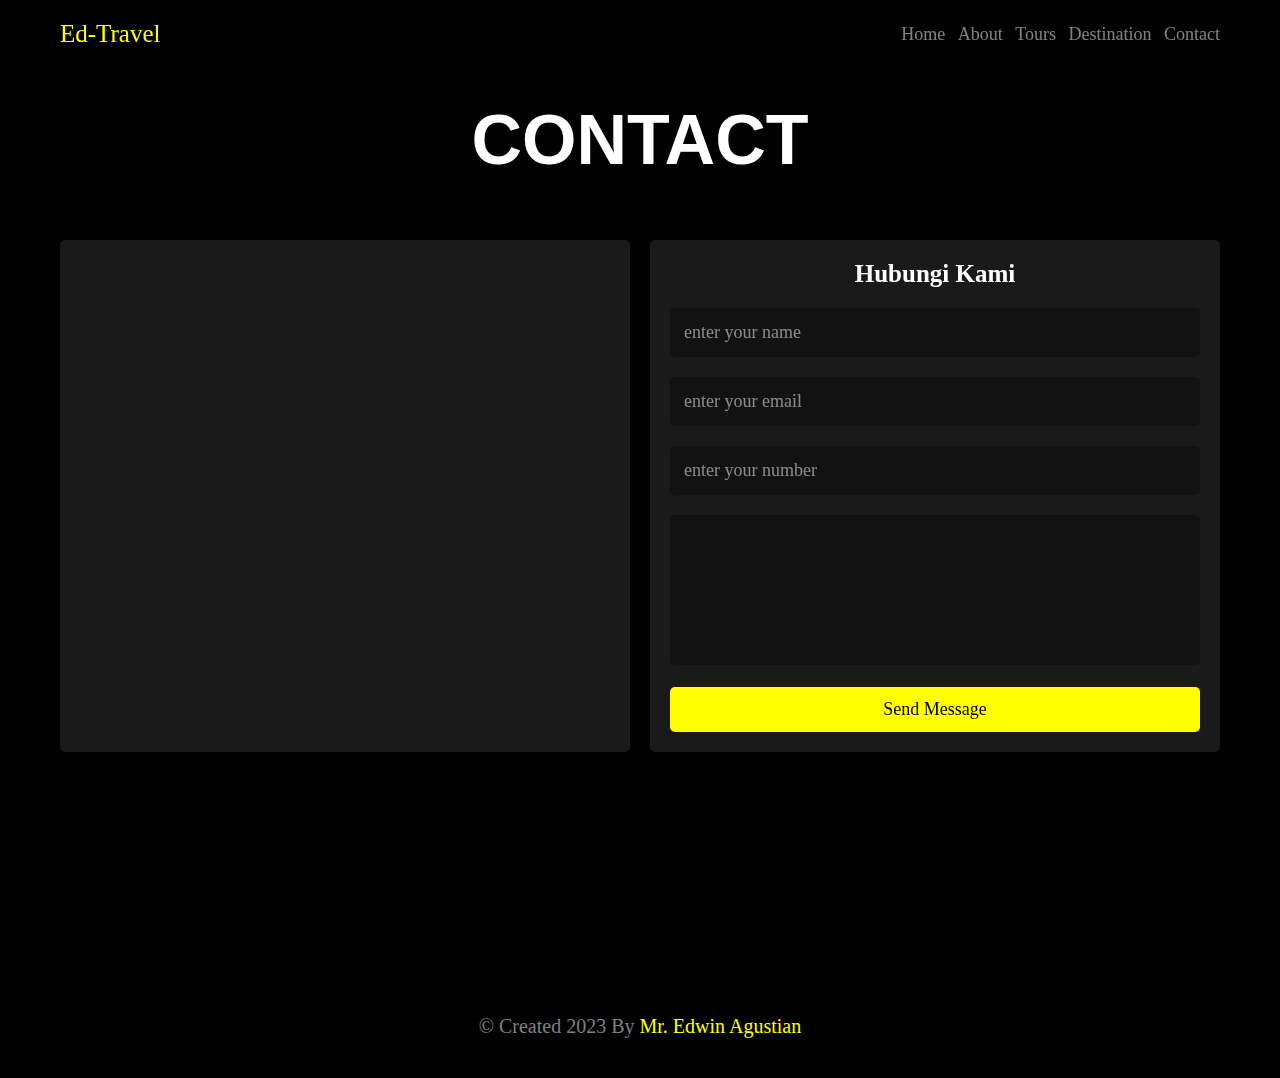
==== contact.html @ 5a28da89 "first" ====
<!DOCTYPE html>
<html lang="en">

<head>
    <meta charset="UTF-8">
    <meta http-equiv="X-UA-Compatible" content="IE=edge">
    <meta name="viewport" content="width=device-width, initial-scale=1.0">
    <link rel="stylesheet" href="css/styles.css">

    <!-- framwork aos.css  -->
    <link rel="stylesheet" href="https://unpkg.com/aos@next/dist/aos.css" />

    <!-- font awesome cdn -->
    <link rel="stylesheet" href="https://cdnjs.cloudflare.com/ajax/libs/font-awesome/6.4.0/css/all.min.css">
    <title>Contact</title>

</head>

<body>
    <!-- header section start -->
    <header class="header" data-aos="fade-down">
        <section class="flex">

            <a href="home.html" class="logo">Ed-Travel</a>

            <nav class="navbar">
                <a href="home.html">Home</a>
                <a href="about.html">About</a>
                <a href="tours.html">Tours</a>
                <a href="destination.html">Destination</a>
                <a href="contact.html">Contact</a>
            </nav>

            <div id="menu-btn" class="fas fa-bars"></div>

        </section>
    </header>
    <!-- header section end -->

    <!-- contact section start  -->

    <div class="container contact">
        <h1 class="heading" data-aos="zoom-out">Contact</h1>


        <section>
            <div class="row">

                <iframe class="map"
                    src="https://www.google.com/maps/embed?pb=!1m18!1m12!1m3!1d795.0593952695746!2d116.12587628355939!3d-8.634530300724075!2m3!1f0!2f0!3f0!3m2!1i1024!2i768!4f13.1!3m3!1m2!1s0x2dcdbed03b68dc2f%3A0x2cfb67b63518b1ee!2sMasjid%20Jami%20Assasul%20Hikmah%20Jerneng!5e1!3m2!1sid!2sid!4v1680390231043!5m2!1sid!2sid"
                    allowfullscreen="" loading="lazy" referrerpolicy="no-referrer-when-downgrade" data-aos="flip-left">
                </iframe>

                <form action="" method="post" data-aos="flip-right">
                    <h3>Hubungi Kami</h3>
                    <input type="text" name="name" required maxlength="50" class="box" placeholder="enter your name">
                    <input type="email" name="email" required maxlength="50" class="box" placeholder="enter your email">
                    <input type="number" name="number" required maxlength="12" min="0" max="99999999" class="box"
                        placeholder="enter your number">
                    <textarea name="" id="" cols="30" class="box" required maxlength="1000" rows="10"></textarea>
                    <input type="submit" value="send message" name="send" class="btn">
                </form>

            </div>

            <div class="grid">


                <div class="box" data-aos="fade-up">
                    <i class="fas fa-phone"></i>
                    <h3>nomor handphone</h3>
                    <a href="tel:087850117421">+62 8785-0117-421</a>
                </div>


                <div class="box" data-aos="fade-up">
                    <i class="fas fa-envelope"></i>
                    <h3>alamat email</h3>
                    <a href="email:edwin.agustian2607@gmail.com">edwin@gmail.com</a>
                    <a href="email:hatakee26@gmail.com">hatakee26@gmail.com</a>
                </div>

                <div class="box" data-aos="fade-up">
                    <i class="fas fa-map-marker-alt"></i>
                    <h3>alamat rumah</h3>
                    <a href="">Belum Dibuat</a>
                </div>

            </div>



            <div class="credit">
                &copy; Created 2023 by <span>Mr. Edwin Agustian</span>

            </div>

        </section>

    </div>
    <!-- contact section end  -->













    <script src="https://unpkg.com/aos@next/dist/aos.js"></script>

    <!-- custome js file link -->
    <script src="js/script.js"></script>
</body>

</html>
---- css/styles.css ----
@import url('https://fonts.googleapis.com/css2?family=Comfortaa:wght@300&family=Poppins:wght@100&display=swap');

:root {
    --main-color: #ff0;
    --light-white: rgba(255, 255, 255, .5);
    --light-black: rgba(0, 0, 0, .3);
    --light-bg: rgba(255, 255, 255, .1);
    --white: #fff;
    --black: #000;
}

* {
    font-family: 'Comforta', cursive;
    margin: 0;
    padding: 0;
    box-sizing: border-box;
    outline: none;
    border: none;
    text-decoration: none;
    text-transform: capitalize;
}

html {
    font-size: 62.5%;
    overflow-x: hidden;
    scroll-behavior: smooth;
    scroll-padding-top: 5rem;
}

*::selection {
    background-color: var(--main-color);
    color: var(--black);
}

*::-webkit-scrollbar {
    height: .5rem;
    width: 1rem;
}

*::-webkit-scrollbar-track {
    background-color: transparent;
}

*::-webkit-scrollbar-thumb {
    background-color: var(--light-bg);
}

body {
    background-color: var(--black);
    overflow: hidden;
}

.container {
    padding-top: 10rem;
}

section {
    margin: 0 auto;
    max-width: 1200px;
    padding: 2rem;
}

.heading {
    font-family: Verdana, Geneva, Tahoma, sans-serif;
    font-size: 7rem;
    color: var(--white);
    text-transform: uppercase;
    text-align: center;
    margin-bottom: 4rem;
}

.btn {
    display: block;
    border-radius: .5rem;
    padding: 1.2rem 3rem;
    background: var(--main-color);
    color: var(--black);
    cursor: pointer;
    text-align: center;
    width: 100%;
    font-size: 1.8rem;
    margin-top: 1rem;
}

.btn:hover {
    background: var(--black);
    color: var(--white);
}

.header {
    position: fixed;
    top: 0;
    left: 0;
    right: 0;
    background: linear-gradient(0deg, transparent, var(--black));
    z-index: 1000;
}

.header .flex {
    display: flex;
    align-items: center;
    justify-content: space-between;
    gap: 1.5rem;
}

.header .flex .logo {
    font-size: 2.5rem;
    color: var(--main-color);
}

.header .flex .navbar a {
    margin-left: 1rem;
    font-size: 1.8rem;
    color: var(--light-white);
    transition: .2s linear;
}

.header .flex .navbar.active {
    transform: scale(1);
    transition: .2s linear;
}



.header .flex .navbar a:hover {
    color: var(--white);

}

#menu-btn {
    font-size: 2.5rem;
    cursor: pointer;
    color: var(--white);
    display: none;

}

.home {
    background: url('../asset/pemandangan.jpg') no-repeat rgba(0, 0, 0, .5);
    background-position: center;
    background-attachment: fixed;
    background-size: cover;
    background-blend-mode: multiply;
}

.home .flex {
    min-height: calc(100vh - 10rem);
    display: flex;
    align-items: center;
    justify-content: center;
}

.home .flex form {
    background-color: var(--light-bg);
    border-radius: .5rem;
    padding: 2rem;
    width: 50rem;
    backdrop-filter: blur(.4rem);
}

.home .flex form h3 {
    font-size: 2.5rem;
    color: var(--white);
    padding-bottom: 1rem;
    text-align: center;
}

.home .flex form p {
    padding-top: 1rem;
    font-size: 1.7rem;
    color: var(--light-white);
}

.home .flex form .box {
    width: 100%;
    border-radius: .5rem;
    padding: 1.4rem;
    font-size: 1.8rem;
    color: var(--white);
    text-transform: none;
    background: var(--light-black);
    margin: 1rem 0;
}

.home .flex form .box::placeholder {
    color: var(--light-white);
}

.about {
    background: url('../asset/pemandangan3.jpg')no-repeat rgba(0, 0, 0, .5);
    background-position: center;
    background-attachment: fixed;
    background-size: cover;
    background-blend-mode: multiply;

}

.about .details {
    border-radius: .5rem;
    background: url('../asset/about.tournav.jpg')no-repeat rgba(0, 0, 0, .5);
    background-position: center;
    background-attachment: fixed;
    background-size: cover;
    display: flex;
    align-items: center;
    justify-content: center;
    padding: 2rem;
    min-height: 60vh;
    border-radius: .5rem;

}

.about .details .box {
    width: 50rem;
    background-color: var(--light-black);
    padding: 3rem 2rem;
    text-align: center;
    backdrop-filter: blur(.4rem);
    border-radius: .5rem;
}

.about .details .box h3 {
    padding-bottom: 1rem;
    font-size: 2.5rem;
    color: var(--white);
}

.about .details .box p {
    padding: 1rem 0;
    font-size: 1.5rem;
    color: var(--light-white);
    line-height: 2;
}

.about .details .box .btn {
    display: inline-block;
    width: auto;
}

.about .grid {
    display: grid;
    grid-template-columns: repeat(auto-fit, 30rem);
    align-items: flex-start;
    justify-content: center;
    gap: 1.5rem;
    margin-top: 3rem;

}

.about .grid .box {
    background-color: var(--light-black);
    padding: 2rem;
    text-align: center;
    backdrop-filter: blur(.4rem);
    border-radius: .5rem;
}

.about .grid .box img {
    height: 20rem;
    transition: .2s linear;
}

.about .grid .box h3 {
    padding: 2rem 0;
    font-size: 2rem;
    color: var(--white);
}

.about .grid .box p {
    line-height: 2;
    font-size: 1.5rem;
    color: var(--light-white);
}

.about .grid .box:hover {
    background-color: var(--light-bg);
}

.about .grid .box:hover img {
    transform: scale(1.1);
}

.reviews {
    background: url('../asset/pemandangan2.jpg')no-repeat rgba(0, 0, 0, .5);
    background-position: center;
    background-attachment: fixed;
    background-size: cover;
    background-blend-mode: multiply;

}

.reviews .grid {
    display: grid;
    grid-template-columns: repeat(auto-fit, 35rem);
    align-items: flex-start;
    justify-content: center;
    gap: 1.5rem;
}

.reviews .grid .box {
    background-color: var(--light-black);
    padding: 2rem;
    text-align: center;
    backdrop-filter: blur(.4rem);
    border-radius: .5rem;
}

.reviews .grid .box img {
    height: 8rem;
    width: 8rem;
    border-radius: 50%;
    object-fit: cover;
    margin-bottom: 1rem;
}

.reviews .grid .box h3 {
    font-size: 2rem;
    color: var(--white);
}

.reviews .grid .box p {
    padding: 1rem 0;
    line-height: 2;
    color: var(--light-white);
    font-size: 1.5rem;
}

.reviews .grid .box .stars {
    margin-top: 1rem;
}

.reviews .grid .box .stars i {
    font-size: 1.8rem;
    color: var(--main-color);
}

.reviews .grid .box:hover {
    background-color: var(--light-bg);
}

.tours {
    background: url('../asset/place/tours-bg.jpg')no-repeat rgba(0, 0, 0, .5);
    background-position: center;
    background-attachment: fixed;
    background-size: cover;
    background-blend-mode: multiply;
}

.tours .grid {
    display: grid;
    grid-template-columns: repeat(auto-fit, 35rem);
    align-items: flex-start;
    justify-content: center;
    gap: 1.5rem;
}

.tours .grid .box {
    background-color: var(--light-bg);
    padding: 2rem;
    backdrop-filter: blur(.4rem);
    border-radius: .5rem;
    position: relative;
}

.tours .grid .box .price {
    position: absolute;
    top: 2.9rem;
    left: 3rem;
    border-radius: .5rem;
    background: var(--light-black);
    font-size: 1.8rem;
    padding: .8rem 1rem;
}

.tours .grid .box .price i {
    color: var(--white);
    margin-right: .5rem;
}

.tours .grid .box .price span {
    color: var(--white);
}


.tours .grid .box .image {
    height: 20rem;
    width: 100%;
    object-fit: cover;
    border-radius: .5rem;
    margin-bottom: 2rem;
}

.tours .grid .box .name {
    font-size: 2rem;
    color: var(--white);
}

.tours .grid .box .address {
    font-size: 1.7rem;
    color: var(--light-white);
    line-height: 1.5;
    padding: .5rem 0;
}

.tours .grid .box:hover {
    background-color: var(--light-black);
}

.tours .grid .box:hover .price {
    background-color: var(--black);
}

.destinations {
    background: url('../asset/tulisan.jpg')no-repeat rgba(0, 0, 0, .5);
    background-position: center;
    background-attachment: fixed;
    background-size: cover;
    background-blend-mode: multiply;
}

.destinations .grid {
    display: grid;
    grid-template-columns: repeat(auto-fit, 30rem);
    align-items: flex-start;
    justify-content: center;
    gap: 1.5rem;
}

.destinations .grid .box {
    position: relative;
    height: 40rem;
    overflow: hidden;
    border-radius: .5rem;
}

.destinations .grid .box img {
    height: 100%;
    width: 100%;
    object-fit: cover;
}

.destinations .grid .box h3 {
    position: absolute;
    top: 0;
    left: 0;
    height: 100%;
    width: 100%;
    align-items: center;
    justify-content: center;
    background-color: var(--light-black);
    backdrop-filter: blur(.4rem);
    display: flex;
    opacity: 0;
    transition: .2s linear;
}

.destinations .grid .box h3 span {
    font-size: 2.5rem;
    color: var(--white);
}

.destinations .grid .box:hover h3 {
    opacity: 1;
}

.contact {
    background: url('../asset/pemandangan4.jpg')no-repeat rgba(0, 0, 0, .5);
    background-position: center;
    background-attachment: fixed;
    background-size: cover;
    background-blend-mode: multiply;
}

.contact .row {
    display: flex;
    flex-wrap: wrap;
    gap: 2rem;
}

.contact .row .map {
    width: 100%;
    flex: 1 1 40rem;
    padding: 2rem;
    background-color: var(--light-bg);
    border-radius: .5rem;
    backdrop-filter: blur(.4rem);
}

.contact .row form {
    flex: 1 1 40rem;
    padding: 2rem;
    background-color: var(--light-bg);
    border-radius: .5rem;
    backdrop-filter: blur(.4rem);
}

.contact .row form h3 {
    text-align: center;
    font-size: 2.5rem;
    color: var(--white);
    padding-bottom: 1rem;
}

.contact .row form .box {
    width: 100%;
    margin: 1rem 0;
    border-radius: .5rem;
    background-color: var(--light-black);
    padding: 1.4rem;
    font-size: 1.8rem;
    color: var(--white);
    text-transform: none;
}

.contact .row form .box::placeholder {
    color: var(--light-white);
}

.contact .row form textarea {
    height: 15rem;
    resize: none;
}

.contact .grid {
    margin: 3rem 0;
    display: grid;
    grid-template-columns: repeat(auto-fit, 30rem);
    align-items: flex-start;
    justify-content: center;
    gap: 1.5rem;
}

.contact .grid .box {
    padding: 2rem;
    background-color: var(--light-bg);
    border-radius: .5rem;
    backdrop-filter: blur(.4rem);
    text-align: center;
}

.contact .grid .box i {
    height: 3rem 5rem;
    width: 6rem;
    line-height: 5rem;
    font-size: 2.5rem;
    background-color: var(--light-black);
    border-radius: 5rem;
    color: var(--white);
    margin-bottom: 1.5rem;
}

.contact .grid .box h3 {
    padding: .5rem 0;
    font-size: 2rem;
    color: var(--main-color);
}

.contact .grid .box a {
    display: block;
    padding-top: 1rem;
    font-size: 1.6rem;
    color: var(--light-white);
    line-height: 1.5rem;
    text-transform: none;
}

.contact .grid .box a:hover {
    color: var(--white);
    text-decoration: underline;
}

.contact .credit {
    text-align: center;
    font-size: 2rem;
    padding-top: 1.5rem;
    padding-bottom: 2rem;
    color: var(--light-white);
}

.contact .credit span {
    color: var(--main-color);
}



























/* media queries */

@media(max-width:991px) {
    html {
        font-size: 55%;
    }

    .heading {
        font-size: 5rem;
        margin-bottom: 3rem;
    }
}

@media(max-width:768px) {

    #menu-btn {
        display: inline-block;
    }

    .header .flex {
        position: relative;

    }

    .header .flex .navbar {
        position: absolute;
        top: 100%;
        left: 2rem;
        right: 2rem;
        background-color: var(--light-black);
        backdrop-filter: blur(.4rem);
        border-radius: 5.rem;
        transform: scale(0);
        transform-origin: top right;
        padding: 1.5rem .5rem;
    }

    .header .flex .navbar.active {
        transform: scale(1);
    }

    .header .flex .navbar a {
        display: block;
        padding: 1.5rem .5rem;
        margin: .5rem 1.5rem;
        color: var(--white);
        border-radius: .5rem;
    }

    .header .flex .navbar a:hover {
        background-color: var(--light-bg);
    }

    .heading {
        font-size: 3rem;

    }


}

@media(max-width:450px) {
    html {
        font-size: 50%;
    }
}
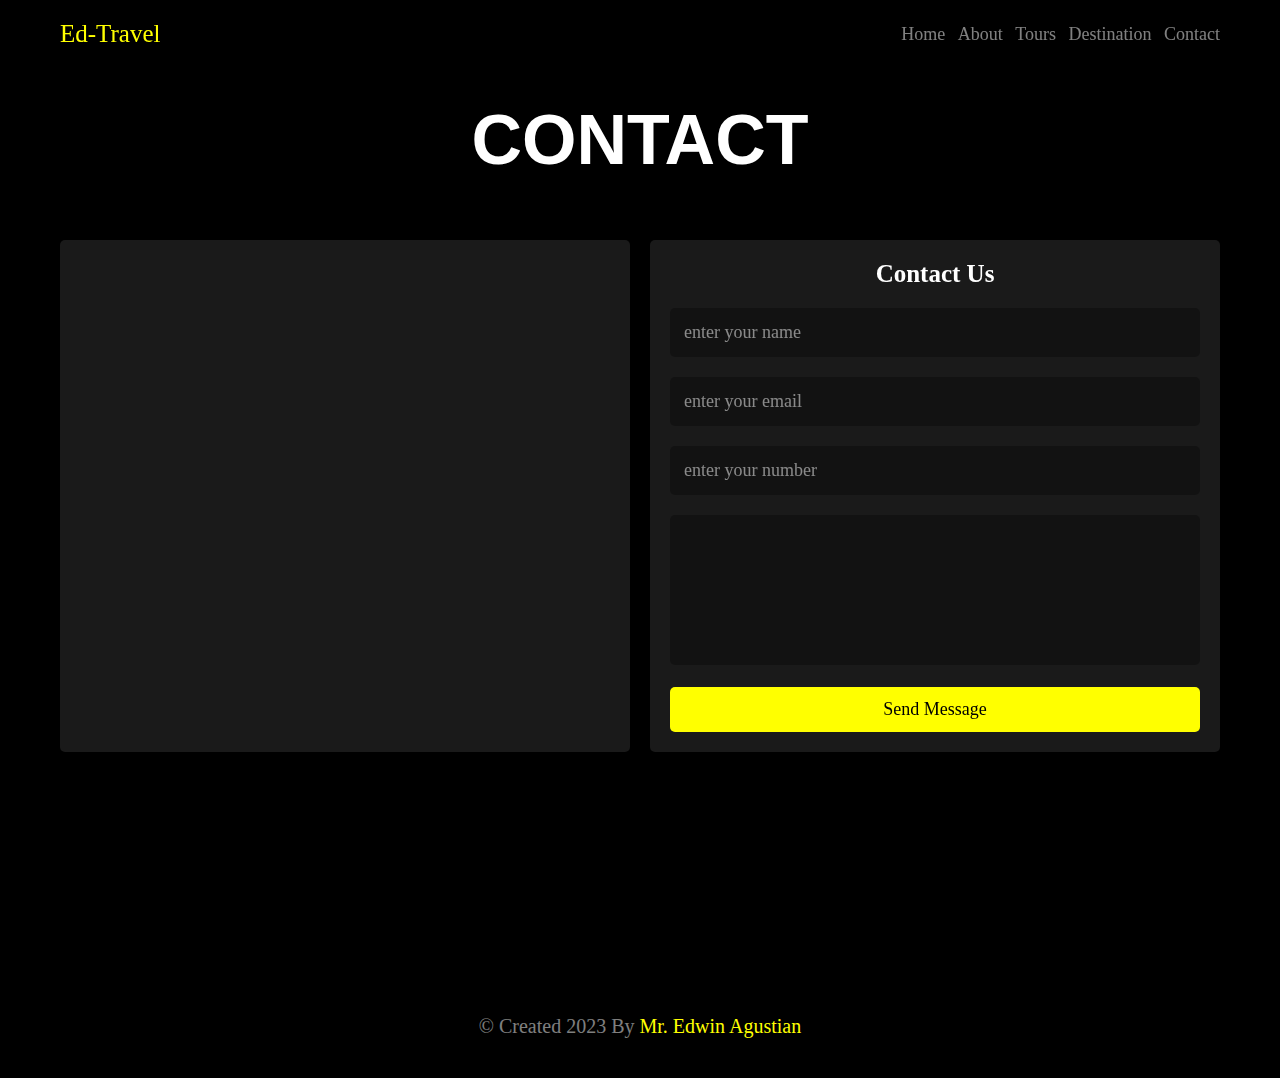
==== commit 80f2c70d: "second" ====
--- a/contact.html
+++ b/contact.html
@@ -52,10 +52,10 @@
                 </iframe>
 
                 <form action="" method="post" data-aos="flip-right">
-                    <h3>Hubungi Kami</h3>
+                    <h3>Contact Us</h3>
                     <input type="text" name="name" required maxlength="50" class="box" placeholder="enter your name">
                     <input type="email" name="email" required maxlength="50" class="box" placeholder="enter your email">
-                    <input type="number" name="number" required maxlength="12" min="0" max="99999999" class="box"
+                    <input type="number" name="number" required maxlength="12" min="0" max="999999999999999" class="box"
                         placeholder="enter your number">
                     <textarea name="" id="" cols="30" class="box" required maxlength="1000" rows="10"></textarea>
                     <input type="submit" value="send message" name="send" class="btn">
@@ -68,7 +68,7 @@
 
                 <div class="box" data-aos="fade-up">
                     <i class="fas fa-phone"></i>
-                    <h3>nomor handphone</h3>
+                    <h3>Phone Number</h3>
                     <a href="tel:087850117421">+62 8785-0117-421</a>
                 </div>
 
--- a/css/styles.css
+++ b/css/styles.css
@@ -411,7 +411,7 @@
 }
 
 .destinations {
-    background: url('../asset/tulisan.jpg')no-repeat rgba(0, 0, 0, .5);
+    background: url('../asset/reviews.jpg')no-repeat rgba(0, 0, 0, .5);
     background-position: center;
     background-attachment: fixed;
     background-size: cover;
@@ -464,7 +464,7 @@
 }
 
 .contact {
-    background: url('../asset/pemandangan4.jpg')no-repeat rgba(0, 0, 0, .5);
+    background: url('../asset/pemandangan.jpg')no-repeat rgba(0, 0, 0, .5);
     background-position: center;
     background-attachment: fixed;
     background-size: cover;
